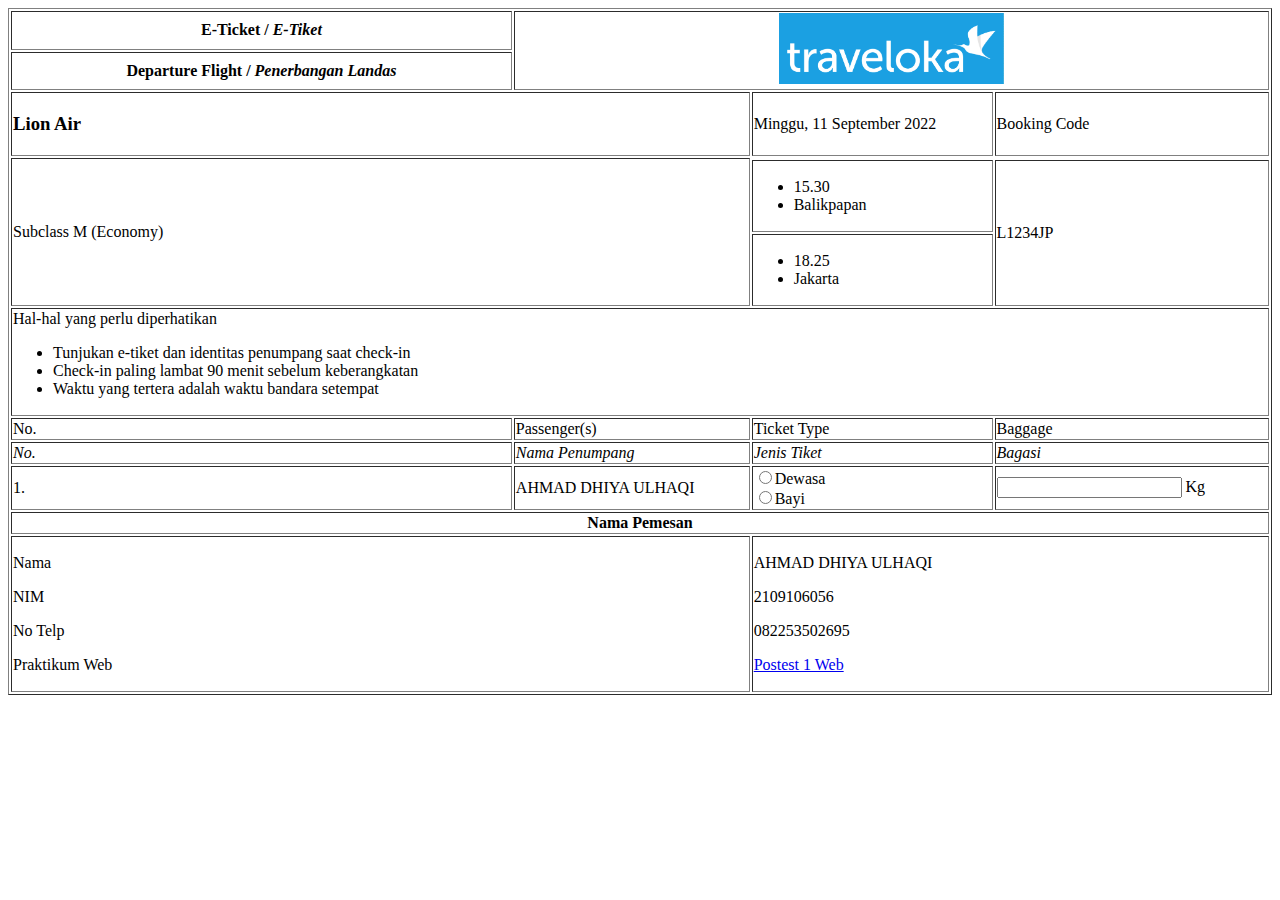
==== Postest 1/index.html @ 96e43a9e "Rename postes1.html to index.html" ====
<!DOCTYPE html>
<html>
<head>
    <meta charset="UTF-8">
    <meta http-equiv="X-UA-Compatible" content="IE=edge">
    <meta name="viewport" content="width=device-width, initial-scale=1.0">
    <title>Document</title>
</head>
<body>
    <table border="1">
        <tr>
            <th> E-Ticket / <i>E-Tiket</i></th>
            <td width="60%" rowspan="2" colspan="3" align="center"><img src="logo-traveloka.png" alt="logo traveloka" width="30%"></td>
        </tr>
        <tr>
            <th> Departure Flight / <i> Penerbangan Landas</i></th>
        </tr>
        <tr>
            <td colspan="2"><h3>Lion Air</h3></td>
            <td>Minggu, 11 September 2022</td>
            <td>Booking Code</td>
        </tr>
        <tr>
            <td rowspan="3" colspan="2">Subclass M (Economy)</td>
        </tr>
        <tr>
            <td> 
                <ul>
                    <li>15.30</li>
                    <li>Balikpapan</li>
                </ul>
            </td>
            <td rowspan="2">L1234JP</td>
        </tr>
        <tr>
            <td>
                <ul>
                    <li>18.25</li>
                    <li>Jakarta</li>
                </ul>
            </td>
        </tr>
        <tr>
            <td colspan="4">
                Hal-hal yang perlu diperhatikan
                <ul>
                    <li>Tunjukan e-tiket dan identitas penumpang saat check-in</li>
                    <li>Check-in paling lambat 90 menit sebelum keberangkatan</li>
                    <li>Waktu yang tertera adalah waktu bandara setempat</li>
                </ul>
            </td>
        </tr>
        <tr>
            <td>No.</td>
            <td>Passenger(s)</td>
            <td>Ticket Type</td>
            <td>Baggage</td>
        </tr>
        <tr>
            <td><i>No.</i></td>
            <td><i>Nama Penumpang</i></td>
            <td><i>Jenis Tiket</i></td>
            <td><i>Bagasi</i></td>
        </tr>
        <tr>
            <td>1.</td>
            <td>AHMAD DHIYA ULHAQI</td>
            <td>
                <input type="radio" name="jenis">Dewasa <br>
                <input type="radio" name="jenis">Bayi
            </td>
            <td>
                <input type="number" max="20"> Kg
            </td>
        </tr>
        <tr>
            <th colspan="4">Nama Pemesan</th>
        </tr>
        <tr>
            <td colspan="2">
                <p>Nama</p>
                <p>NIM</p>
                <p>No Telp</p>
                <p>Praktikum Web</p>
            </td>
            <td colspan="2">
                <p>AHMAD DHIYA ULHAQI</p>
                <p>2109106056</p>
                <p>082253502695</p>
                <p><a href="https://classroom.google.com/c/NTQ2MTg4MzYwODA4/a/NTQ3NjgxMzA3NTQz/details" target="_blank">Postest 1 Web</a></p>
            </td>
        </tr>
    </table>
</body>
</html>
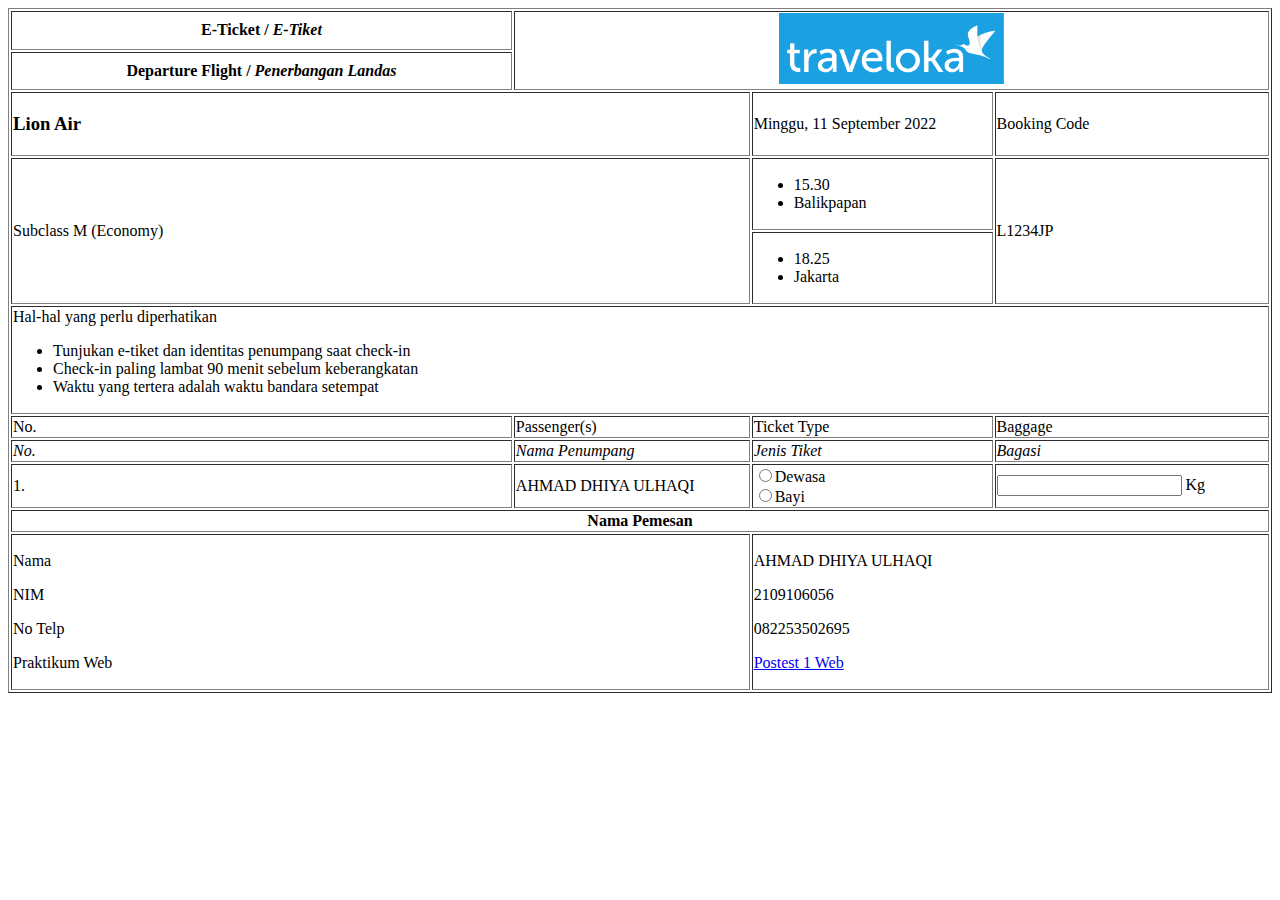
==== commit 1ca21327: "Add files via upload" ====
--- a/Postest 1/index.html
+++ b/Postest 1/index.html
@@ -4,7 +4,7 @@
     <meta charset="UTF-8">
     <meta http-equiv="X-UA-Compatible" content="IE=edge">
     <meta name="viewport" content="width=device-width, initial-scale=1.0">
-    <title>Document</title>
+    <title>postest1</title>
 </head>
 <body>
     <table border="1">
@@ -21,9 +21,7 @@
             <td>Booking Code</td>
         </tr>
         <tr>
-            <td rowspan="3" colspan="2">Subclass M (Economy)</td>
-        </tr>
-        <tr>
+            <td rowspan="2" colspan="2">Subclass M (Economy)</td>
             <td> 
                 <ul>
                     <li>15.30</li>
@@ -31,6 +29,7 @@
                 </ul>
             </td>
             <td rowspan="2">L1234JP</td>
+
         </tr>
         <tr>
             <td>
@@ -92,4 +91,4 @@
         </tr>
     </table>
 </body>
-</html>
+</html>